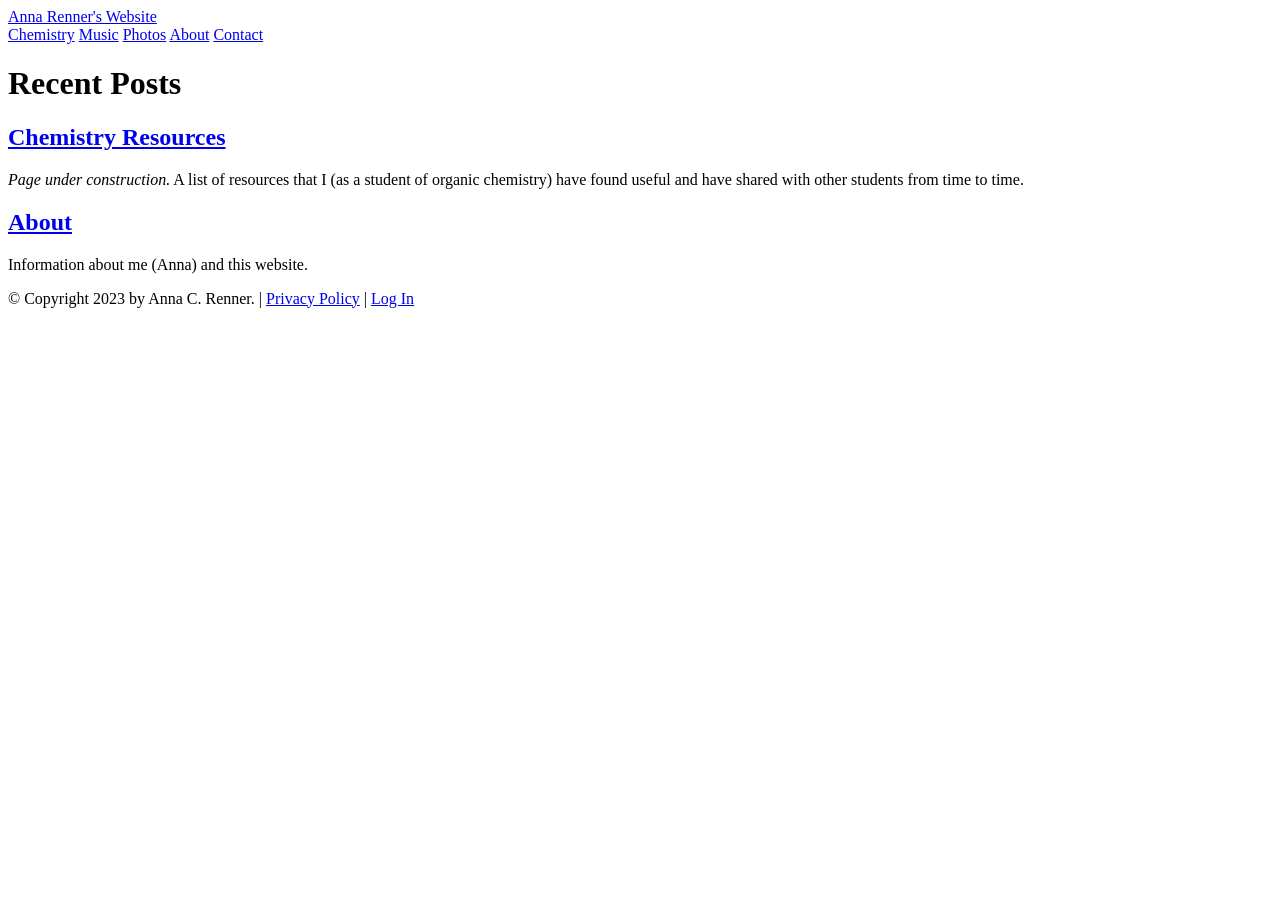
==== index.html @ a5b2e03e "Create index.html" ====
<!DOCTYPE html>
<html lang="en">
  <head>
    <!-- Global site tag (gtag.js) - Google Analytics -->
    <script async src="https://www.googletagmanager.com/gtag/js?id=UA-167973827-1"></script>
    <script>
      window.dataLayer = window.dataLayer || [];
      function gtag(){dataLayer.push(arguments);}
      gtag('js', new Date());
      gtag('config', 'UA-167973827-1', { 'anonymize_ip': true });
    </script>
	<!-- End of Google Analytics content -->
    <meta charset="utf-8"/>
    <meta name="viewport" content="width=device-width,initial-scale=1">
    <title>Anna Renner's Website</title>
    <link href="styles/style.css" rel="stylesheet">
	<link rel="preconnect" href="https://fonts.gstatic.com">
    <link href="https://fonts.googleapis.com/css2?family=Open+Sans:ital,wght@0,400;0,700;1,400&family=Spectral&family=Spectral+SC&display=swap" rel="stylesheet"> 
  </head>
  <body>

    <div class="site-header">
	  <div class="site-name">
        <a target="_blank" href="index.html">Anna Renner's Website</a>
	  </div>
      <div class="site-nav">
        <a target="_blank" href="chemistry.html">Chemistry</a>
		<a target="_blank" href="chemistry.html">Music</a>
		<a target="_blank" href="photos.html">Photos</a>
        <a target="_blank" href="about.html">About</a>
		<a target="_blank" href="contact.html">Contact</a>
      </div>
    </div>

    <main>
  
	  <h1>Recent Posts</h1>
	  
	  <h2><a target="_blank" href="chemistry-resources.html" class="link">Chemistry Resources</a></h2>
	  
	  <p>
	    <i>Page under construction.</i> A list of resources that I (as a student of organic chemistry) have found useful and have shared with other students from time to time.
	  </p>
	  
	  <h2><a target="_blank" href="about.html" class="link">About</a></h2>
	  
	  <p>
	    Information about me (Anna) and this website.
	  </p>
	
	</main>
	
	<footer class="footer">
	  © Copyright 2023 by Anna C. Renner. | <a target="_blank" href="privacy-policy.html" class="link">Privacy Policy</a> | <a target="_blank" href="annacrenner-private/private.html" class="link">Log In</a>
	</footer>
	
  </body>
</html>
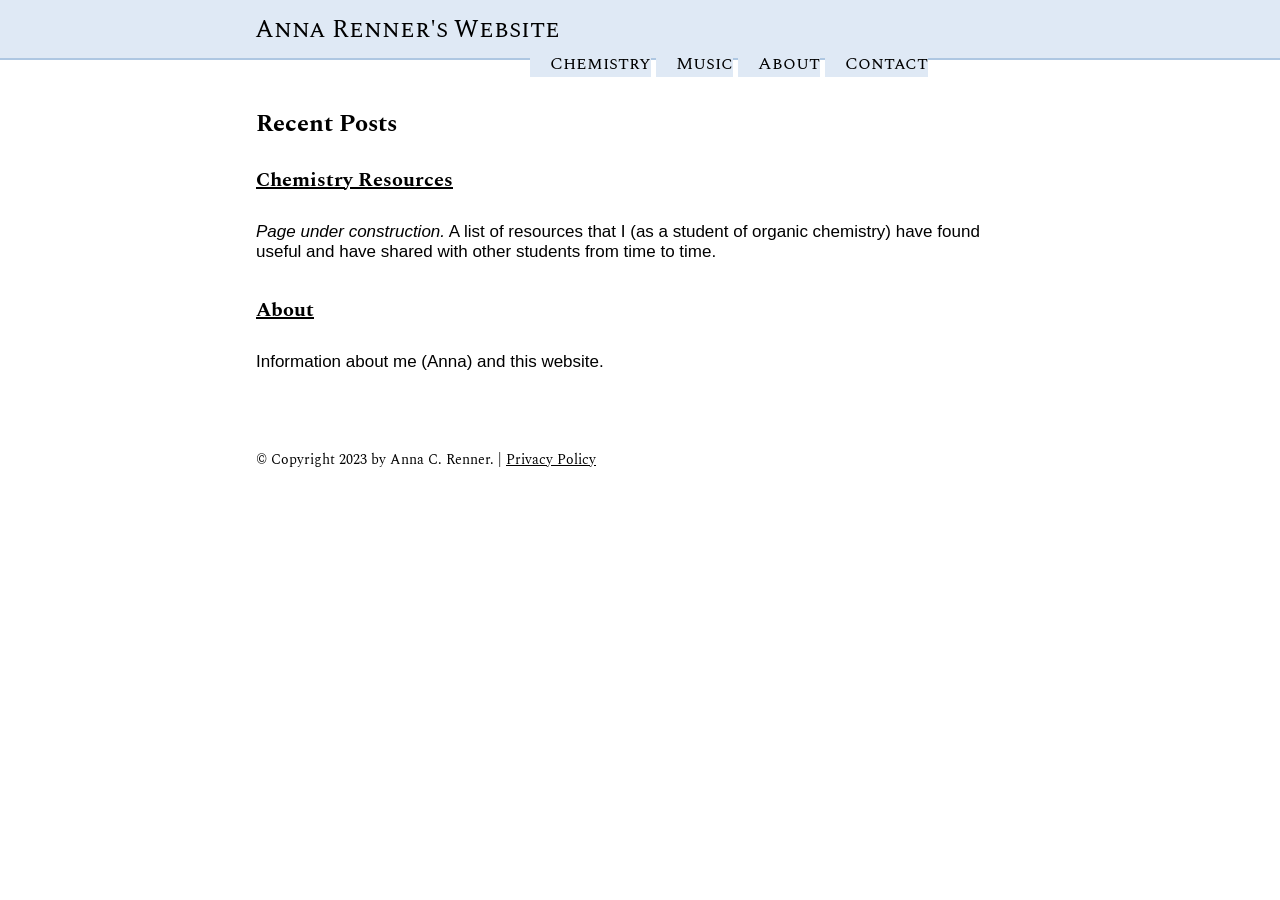
==== commit 4d7c59ce: "Update index.html" ====
--- a/index.html
+++ b/index.html
@@ -25,10 +25,9 @@
 	  </div>
       <div class="site-nav">
         <a target="_blank" href="chemistry.html">Chemistry</a>
-		<a target="_blank" href="chemistry.html">Music</a>
-		<a target="_blank" href="photos.html">Photos</a>
+        <a target="_blank" href="chemistry.html">Music</a>
         <a target="_blank" href="about.html">About</a>
-		<a target="_blank" href="contact.html">Contact</a>
+        <a target="_blank" href="contact.html">Contact</a>
       </div>
     </div>
 
@@ -51,8 +50,8 @@
 	</main>
 	
 	<footer class="footer">
-	  © Copyright 2023 by Anna C. Renner. | <a target="_blank" href="privacy-policy.html" class="link">Privacy Policy</a> | <a target="_blank" href="annacrenner-private/private.html" class="link">Log In</a>
+	  © Copyright 2023 by Anna C. Renner. | <a target="_blank" href="privacy-policy.html" class="link">Privacy Policy</a>
 	</footer>
 	
   </body>
-</html>+</html>
--- a/styles/style.css
+++ b/styles/style.css
@@ -0,0 +1,133 @@
+body {
+  margin: 0px;
+}
+
+.site-header {
+  border-top: 2px solid #dfe9f5;
+  border-bottom: 2px solid #aec7e2;
+  min-height: 48px;
+  position: relative;
+  background: #dfe9f5;
+  font-family: 'Spectral SC', serif;
+  line-height: 25px;
+  padding-top: 8px;
+}
+
+.site-header a {
+  color: black;
+  text-decoration: none;
+  line-height: 20px;
+  background: #dfe9f5;
+}
+
+/* Style the logo link (notice that we set the same value of line-height and font-size to prevent the header to increase when the font gets bigger */
+.site-name {
+  float: left;
+  font-size: 25px;
+  font-family: 'Spectral SC', serif;
+  padding-top: 8px;
+}
+
+.site-nav {
+  float: right;
+  font-family: 'Spectral SC', serif;
+  font-size: 18px;
+  padding-top: 8px;
+}
+
+.site-nav a:hover {
+  text-decoration: underline;
+  color: black;
+}
+
+@media screen and (min-width: 1000px) {
+  .site-header {
+    padding-right: 27.5%;
+  }
+  .site-nav a {
+    padding-left: 20px;
+  }
+  .site-name {
+    padding-left: 27.5%;
+  }
+}
+
+@media screen and (max-width: 1000px) {
+  .site-header a {
+    float: none;
+    display: block;
+    text-align: center;
+  }
+  .site-nav {
+    float: none;
+	text-align: center;
+	padding-bottom: 12px;
+  }
+  .site-name {
+    float: none;
+	text-align: center;
+  }
+}
+  
+main {
+  padding-top: 30px;
+  padding-left: 20%;
+  padding-right: 20%;
+  padding-bottom: 40px;
+}
+h1 {
+  font-size: 24px;
+  font-family: 'Spectral', serif;
+  color: #000000;
+  background-color: #ffffff;
+}
+h2 {
+  font-size: 20px;
+  font-family: 'Spectral', serif;
+  color: #000000;
+  background-color: #ffffff;
+  padding-top: 6px;
+  padding-bottom: 10px;
+}
+h3 {
+  font-size: 18px;
+  font-family: 'Spectral', serif;
+  color: #000000;
+  background-color: #ffffff;
+  padding-top: 6px;
+  padding-bottom: 10px;
+}
+p {
+  font-size: 17px;
+  font-family: 'Open Sans', sans-serif;
+  color: #000000;
+  background-color: #ffffff;
+  padding-bottom: 10px;
+}
+footer {
+  font-size: 14px;
+  font-family: 'Spectral', serif;
+  color: #000000;
+  background-color: #ffffff;
+  padding-left: 20%;
+  padding-right: 20%;
+  padding-top: 10px;
+}
+.link {
+  color: #000000;
+  text-decoration: underline;
+}
+.profile-img {
+  float: left;
+  margin-right: 30px;
+  margin-left: 0px;
+  margin-top: 6px;
+  margin-bottom: 6px;
+}
+.right-side-img {
+  float: right;
+  margin-left: 30px;
+  margin-right: 0px;
+  margin-top: 6px;
+  margin-bottom: 6px;
+}
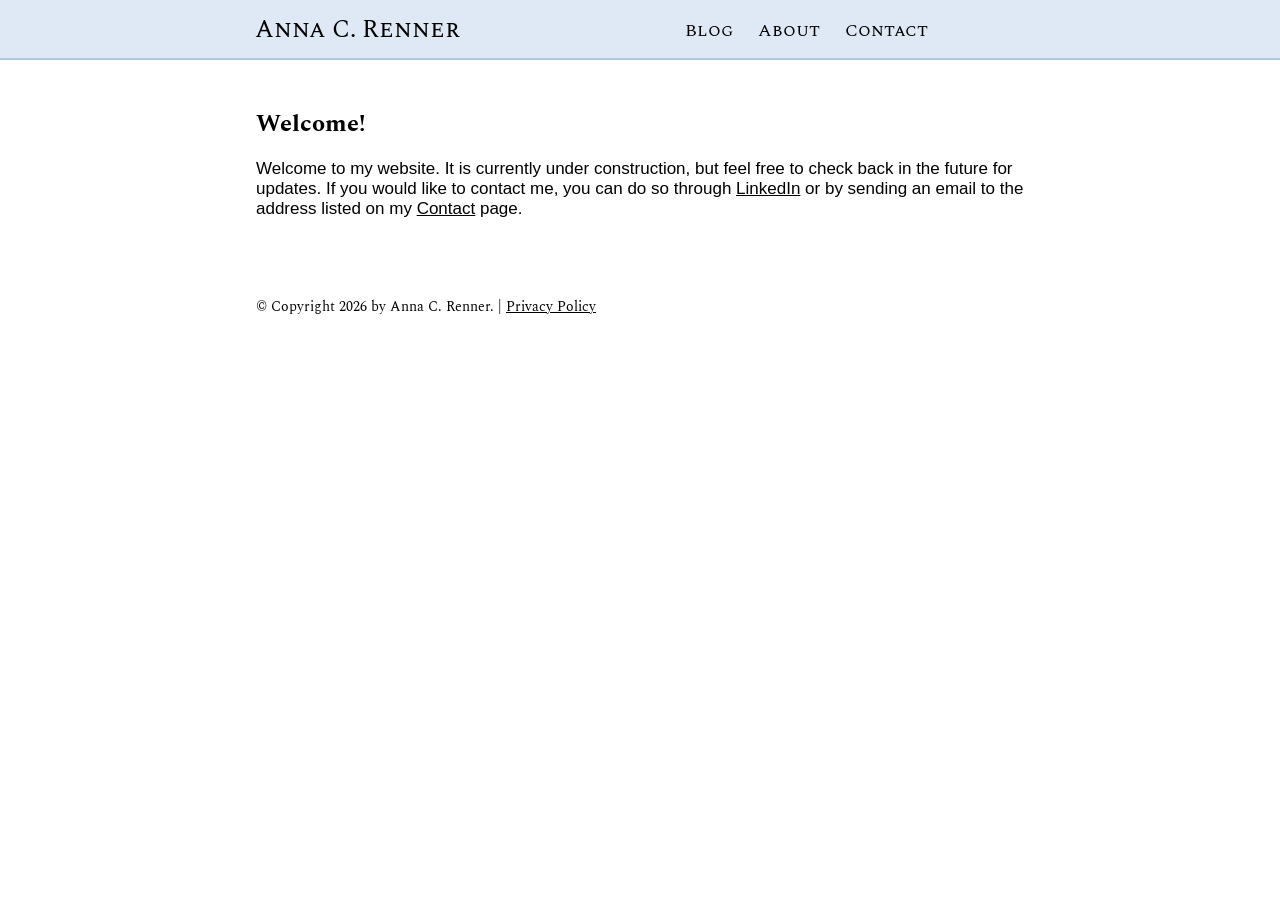
==== commit 75f82c49: "Update index.html Signed-off-by: anna-renner <139285867+anna-renner@users.noreply.github.com>" ====
--- a/index.html
+++ b/index.html
@@ -1,18 +1,19 @@
 <!DOCTYPE html>
 <html lang="en">
   <head>
-    <!-- Global site tag (gtag.js) - Google Analytics -->
-    <script async src="https://www.googletagmanager.com/gtag/js?id=UA-167973827-1"></script>
+    <!-- Google tag (gtag.js) - Google Analytics -->
+    <script async src="https://www.googletagmanager.com/gtag/js?id=G-PZQ06Z5NZ5"></script>
     <script>
       window.dataLayer = window.dataLayer || [];
       function gtag(){dataLayer.push(arguments);}
       gtag('js', new Date());
-      gtag('config', 'UA-167973827-1', { 'anonymize_ip': true });
+	  
+      gtag('config', 'G-PZQ06Z5NZ5', { 'anonymize_ip': true });
     </script>
 	<!-- End of Google Analytics content -->
     <meta charset="utf-8"/>
     <meta name="viewport" content="width=device-width,initial-scale=1">
-    <title>Anna Renner's Website</title>
+    <title>Anna C. Renner</title>
     <link href="styles/style.css" rel="stylesheet">
 	<link rel="preconnect" href="https://fonts.gstatic.com">
     <link href="https://fonts.googleapis.com/css2?family=Open+Sans:ital,wght@0,400;0,700;1,400&family=Spectral&family=Spectral+SC&display=swap" rel="stylesheet"> 
@@ -21,11 +22,10 @@
 
     <div class="site-header">
 	  <div class="site-name">
-        <a target="_blank" href="index.html">Anna Renner's Website</a>
+        <a target="_blank" href="index.html">Anna C. Renner</a>
 	  </div>
       <div class="site-nav">
-        <a target="_blank" href="chemistry.html">Chemistry</a>
-        <a target="_blank" href="chemistry.html">Music</a>
+        <a target="_blank" href="blog.html">Blog</a>
         <a target="_blank" href="about.html">About</a>
         <a target="_blank" href="contact.html">Contact</a>
       </div>
@@ -33,24 +33,18 @@
 
     <main>
   
-	  <h1>Recent Posts</h1>
-	  
-	  <h2><a target="_blank" href="chemistry-resources.html" class="link">Chemistry Resources</a></h2>
+	  <h1>Welcome!</h1>
 	  
 	  <p>
-	    <i>Page under construction.</i> A list of resources that I (as a student of organic chemistry) have found useful and have shared with other students from time to time.
+	    Welcome to my website. It is currently under construction, but feel free to check back in the future for updates. If you would like to contact me, 
+		you can do so through <a target="_blank" href="https://www.linkedin.com/in/anna-renner-206727129" class="link">LinkedIn</a> or by sending an email to the address listed on my 
+		<a target="_blank" href="contact.html" class="link">Contact</a> page.
 	  </p>
 	  
-	  <h2><a target="_blank" href="about.html" class="link">About</a></h2>
-	  
-	  <p>
-	    Information about me (Anna) and this website.
-	  </p>
-	
 	</main>
 	
 	<footer class="footer">
-	  © Copyright 2023 by Anna C. Renner. | <a target="_blank" href="privacy-policy.html" class="link">Privacy Policy</a>
+	  © Copyright 2026 by Anna C. Renner. | <a target="_blank" href="privacy-policy.html" class="link">Privacy Policy</a>
 	</footer>
 	
   </body>
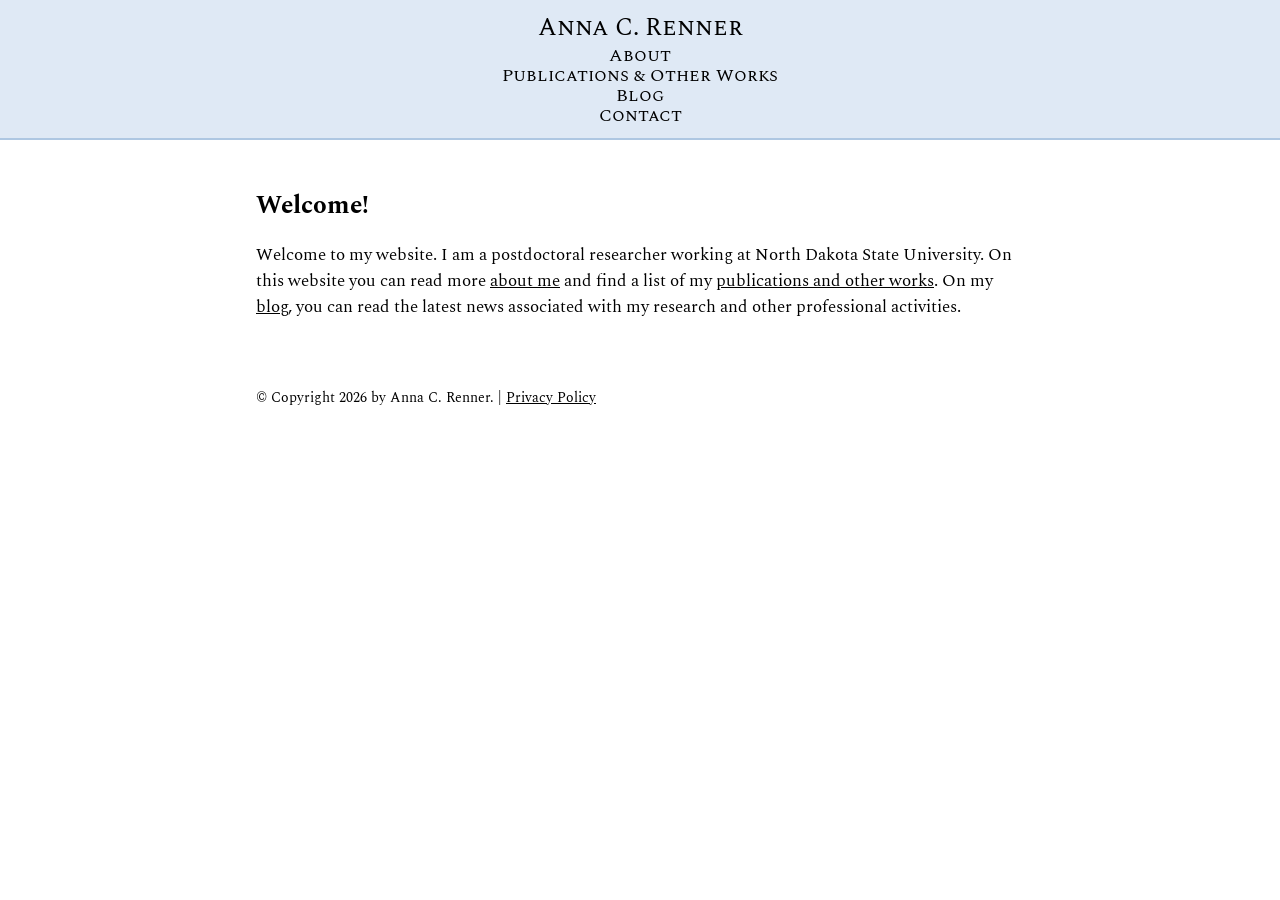
==== commit 39a90d55: "Update index.html Signed-off-by: anna-renner <139285867+anna-renner@users.noreply.github.com>" ====
--- a/index.html
+++ b/index.html
@@ -7,7 +7,6 @@
       window.dataLayer = window.dataLayer || [];
       function gtag(){dataLayer.push(arguments);}
       gtag('js', new Date());
-	  
       gtag('config', 'G-PZQ06Z5NZ5', { 'anonymize_ip': true });
     </script>
 	<!-- End of Google Analytics content -->
@@ -19,33 +18,27 @@
     <link href="https://fonts.googleapis.com/css2?family=Open+Sans:ital,wght@0,400;0,700;1,400&family=Spectral&family=Spectral+SC&display=swap" rel="stylesheet"> 
   </head>
   <body>
-
     <div class="site-header">
 	  <div class="site-name">
-        <a target="_blank" href="index.html">Anna C. Renner</a>
+        <a href="index.html">Anna C. Renner</a>
 	  </div>
       <div class="site-nav">
-        <a target="_blank" href="blog.html">Blog</a>
-        <a target="_blank" href="about.html">About</a>
-        <a target="_blank" href="contact.html">Contact</a>
+        <a href="about.html">About</a>
+		<a href="works.html">Publications & Other Works</a>
+		<a href="blog.html">Blog</a>
+		<a href="contact.html">Contact</a>
       </div>
     </div>
-
     <main>
-  
 	  <h1>Welcome!</h1>
-	  
 	  <p>
-	    Welcome to my website. It is currently under construction, but feel free to check back in the future for updates. If you would like to contact me, 
-		you can do so through <a target="_blank" href="https://www.linkedin.com/in/anna-renner-206727129" class="link">LinkedIn</a> or by sending an email to the address listed on my 
-		<a target="_blank" href="contact.html" class="link">Contact</a> page.
+	    Welcome to my website. I am a postdoctoral researcher working at North Dakota State University. On this website you can read more <a href="about.html" class="link">about me</a> 
+		and find a list of my <a href="works.html" class="link">publications and other works</a>. 
+		On my <a href="blog.html" class="link">blog</a>, you can read the latest news associated with my research and other professional activities.
 	  </p>
-	  
 	</main>
-	
 	<footer class="footer">
-	  © Copyright 2026 by Anna C. Renner. | <a target="_blank" href="privacy-policy.html" class="link">Privacy Policy</a>
+	  © Copyright 2026 by Anna C. Renner. | <a href="privacy-policy.html" class="link">Privacy Policy</a>
 	</footer>
-	
   </body>
 </html>
--- a/styles/style.css
+++ b/styles/style.css
@@ -1,7 +1,6 @@
 body {
   margin: 0px;
 }
-
 .site-header {
   border-top: 2px solid #dfe9f5;
   border-bottom: 2px solid #aec7e2;
@@ -12,35 +11,30 @@
   line-height: 25px;
   padding-top: 8px;
 }
-
 .site-header a {
   color: black;
   text-decoration: none;
   line-height: 20px;
   background: #dfe9f5;
 }
-
-/* Style the logo link (notice that we set the same value of line-height and font-size to prevent the header to increase when the font gets bigger */
+/* Style the logo link (we set the same value of line-height and font-size to prevent the header to increase when the font gets bigger */
 .site-name {
   float: left;
   font-size: 25px;
   font-family: 'Spectral SC', serif;
   padding-top: 8px;
 }
-
 .site-nav {
   float: right;
   font-family: 'Spectral SC', serif;
   font-size: 18px;
   padding-top: 8px;
 }
-
 .site-nav a:hover {
   text-decoration: underline;
   color: black;
 }
-
-@media screen and (min-width: 1000px) {
+@media screen and (min-width: 1500px) {
   .site-header {
     padding-right: 27.5%;
   }
@@ -51,8 +45,7 @@
     padding-left: 27.5%;
   }
 }
-
-@media screen and (max-width: 1000px) {
+@media screen and (max-width: 1500px) {
   .site-header a {
     float: none;
     display: block;
@@ -68,7 +61,6 @@
 	text-align: center;
   }
 }
-  
 main {
   padding-top: 30px;
   padding-left: 20%;
@@ -76,7 +68,7 @@
   padding-bottom: 40px;
 }
 h1 {
-  font-size: 24px;
+  font-size: 25px;
   font-family: 'Spectral', serif;
   color: #000000;
   background-color: #ffffff;
@@ -87,7 +79,7 @@
   color: #000000;
   background-color: #ffffff;
   padding-top: 6px;
-  padding-bottom: 10px;
+  padding-bottom: 0px;
 }
 h3 {
   font-size: 18px;
@@ -95,14 +87,21 @@
   color: #000000;
   background-color: #ffffff;
   padding-top: 6px;
-  padding-bottom: 10px;
+  padding-bottom: 0px;
 }
 p {
   font-size: 17px;
-  font-family: 'Open Sans', sans-serif;
+  font-family: 'Spectral', serif;
   color: #000000;
   background-color: #ffffff;
-  padding-bottom: 10px;
+  padding-bottom: 0px;
+}
+ul {
+  font-size: 15px;
+  font-family: 'Spectral', serif;
+  color: #000000;
+  background-color: #ffffff;
+  padding-bottom: 0px;
 }
 footer {
   font-size: 14px;
@@ -112,6 +111,7 @@
   padding-left: 20%;
   padding-right: 20%;
   padding-top: 10px;
+  padding-bottom: 10px;
 }
 .link {
   color: #000000;
@@ -130,4 +130,4 @@
   margin-right: 0px;
   margin-top: 6px;
   margin-bottom: 6px;
-}+}
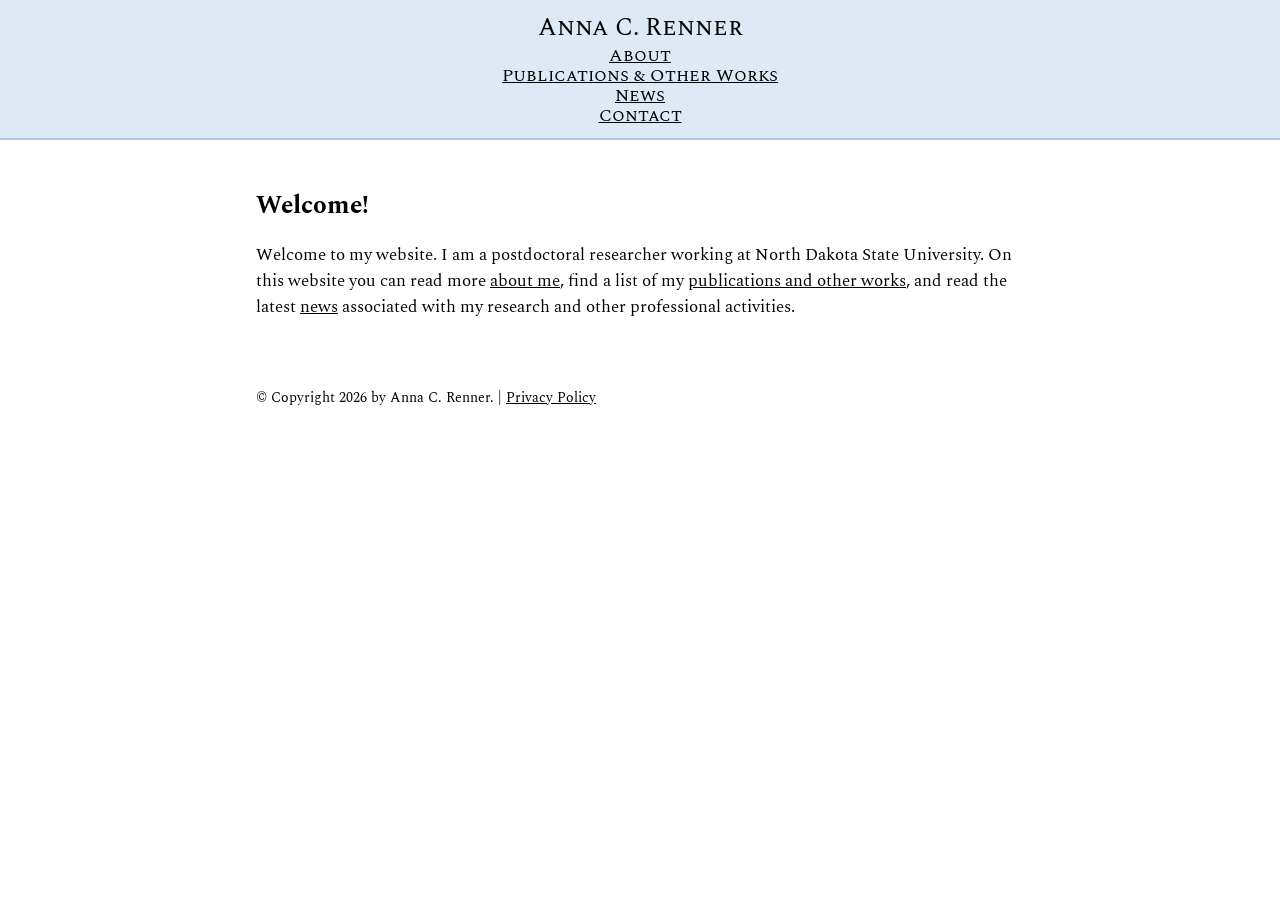
==== commit 379692be: "Update index.html Signed-off-by: anna-renner <139285867+anna-renner@users.noreply.github.com>" ====
--- a/index.html
+++ b/index.html
@@ -25,16 +25,15 @@
       <div class="site-nav">
         <a href="about.html">About</a>
 		<a href="works.html">Publications & Other Works</a>
-		<a href="blog.html">Blog</a>
+		<a href="news.html">News</a>
 		<a href="contact.html">Contact</a>
       </div>
     </div>
     <main>
 	  <h1>Welcome!</h1>
 	  <p>
-	    Welcome to my website. I am a postdoctoral researcher working at North Dakota State University. On this website you can read more <a href="about.html" class="link">about me</a> 
-		and find a list of my <a href="works.html" class="link">publications and other works</a>. 
-		On my <a href="blog.html" class="link">blog</a>, you can read the latest news associated with my research and other professional activities.
+	    Welcome to my website. I am a postdoctoral researcher working at North Dakota State University. On this website you can read more <a href="about.html" class="link">about me</a>, 
+		find a list of my <a href="works.html" class="link">publications and other works</a>, and read the latest <a href="news.html" class="link">news</a> associated with my research and other professional activities.
 	  </p>
 	</main>
 	<footer class="footer">
--- a/styles/style.css
+++ b/styles/style.css
@@ -30,22 +30,22 @@
   font-size: 18px;
   padding-top: 8px;
 }
-.site-nav a:hover {
-  text-decoration: underline;
-  color: black;
-}
-@media screen and (min-width: 1500px) {
+@media screen and (min-width: 1300px) {
   .site-header {
-    padding-right: 27.5%;
+    padding-right: 20%;
+  }
+  .site-name {
+    padding-left: 25%;
   }
   .site-nav a {
     padding-left: 20px;
   }
-  .site-name {
-    padding-left: 27.5%;
+  .site-nav a:hover {
+    text-decoration: underline;
+	color: black;
   }
 }
-@media screen and (max-width: 1500px) {
+@media screen and (max-width: 1300px) {
   .site-header a {
     float: none;
     display: block;
@@ -55,6 +55,8 @@
     float: none;
 	text-align: center;
 	padding-bottom: 12px;
+	text-decoration: underline;
+	color: black;
   }
   .site-name {
     float: none;
